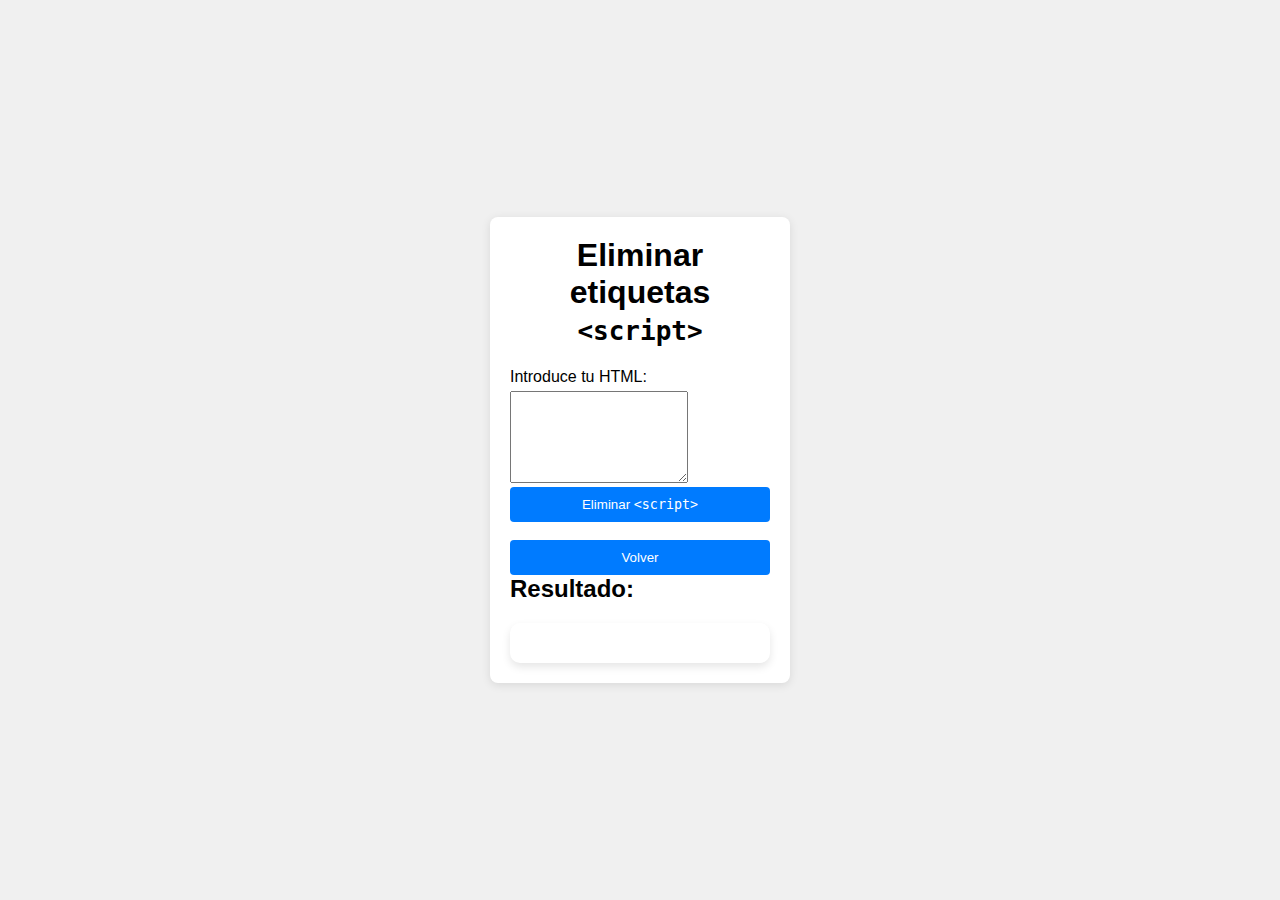
==== Practica10.html @ 87060776 "Practicas JS" ====
<!DOCTYPE html>
<html lang="es">
<head>
    <meta charset="UTF-8">
    <meta name="viewport" content="width=device-width, initial-scale=1.0">
    <title>Eliminador de Script</title>
    <link rel="stylesheet" href="CSS/estilo5.css">
</head>
<body>
    <div class="container">
    <h1>Eliminar etiquetas <code>&lt;script&gt;</code></h1>

    <form id="formularioHtml">
        <label for="entradaHtml">Introduce tu HTML:</label>
        <textarea id="entradaHtml" rows="6"></textarea>
        <br>
        <button type="button" onclick="eliminarEtiquetas()">Eliminar <code>&lt;script&gt;</code></button>
    </form>
    <br>
    <button onclick="location.href='index.html'">Volver</button>

    <h2>Resultado:</h2>
    <div id="resultado"></div>
</div>
    <script src="JS/practica10.js"></script>
</body>
</html>
---- CSS/estilo5.css ----
* {
    margin: 0;
    padding: 0;
    box-sizing: border-box;
}

body {
    font-family: Arial, sans-serif;
    background-color: #f0f0f0;
    display: flex;
    justify-content: center;
    align-items: center;
    height: 100vh;
}

.container {
    background-color: #fff;
    padding: 20px;
    border-radius: 8px;
    box-shadow: 0 2px 10px rgba(0, 0, 0, 0.1);
    width: 300px;
}

h1 {
    text-align: center;
    margin-bottom: 20px;
}

label {
    display: block;
    margin: 10px 0 5px;
}

input {
    width: 100%;
    padding: 8px;
    margin-bottom: 15px;
    border: 1px solid #ccc;
    border-radius: 4px;
}

button {
    width: 100%;
    padding: 10px;
    background-color: #007bff;
    color: white;
    border: none;
    border-radius: 4px;
    cursor: pointer;
}

button:hover {
    background-color: #0056b3;
}

#resultado {
    margin-top: 20px;
    background-color: #fff;
    padding: 20px;
    border-radius: 10px;
    box-shadow: 0 4px 8px rgba(0, 0, 0, 0.1);
}
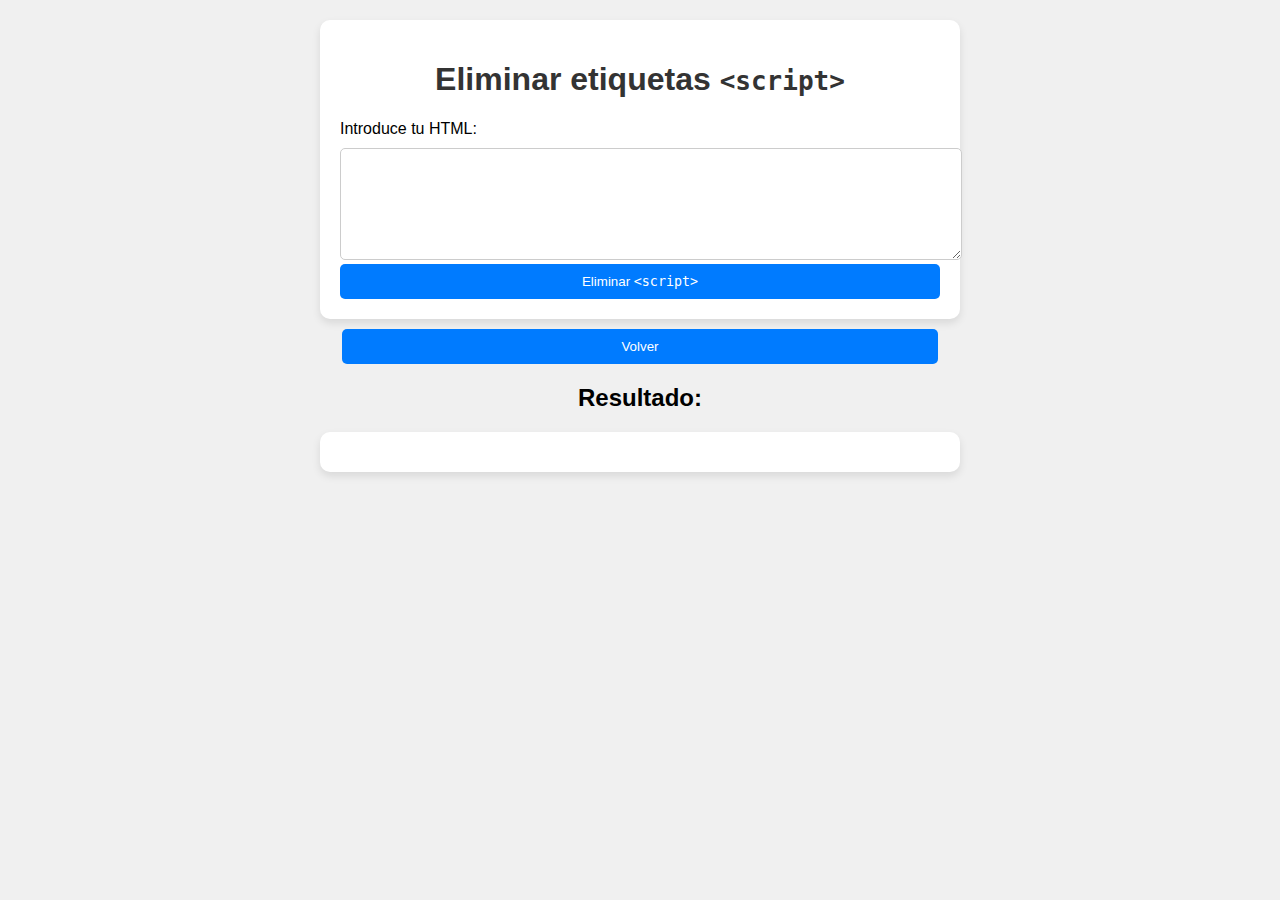
==== commit ab44b499: "Update Practica10.html" ====
--- a/Practica10.html
+++ b/Practica10.html
@@ -8,18 +8,20 @@
 </head>
 <body>
     <div class="container">
-    <h1>Eliminar etiquetas <code>&lt;script&gt;</code></h1>
+    
 
     <form id="formularioHtml">
+        <h1>Eliminar etiquetas <code>&lt;script&gt;</code></h1>
         <label for="entradaHtml">Introduce tu HTML:</label>
         <textarea id="entradaHtml" rows="6"></textarea>
         <br>
         <button type="button" onclick="eliminarEtiquetas()">Eliminar <code>&lt;script&gt;</code></button>
+        <br>
+    
     </form>
-    <br>
-    <button onclick="location.href='index.html'">Volver</button>
+    <button class="boton" onclick="location.href='index.html'">Volver</button>
 
-    <h2>Resultado:</h2>
+    <h2 align="center">Resultado:</h2>
     <div id="resultado"></div>
 </div>
     <script src="JS/practica10.js"></script>
--- a/CSS/estilo5.css
+++ b/CSS/estilo5.css
@@ -1,62 +1,67 @@
-* {
-    margin: 0;
-    padding: 0;
-    box-sizing: border-box;
-}
-
 body {
     font-family: Arial, sans-serif;
+    margin: 20px;
     background-color: #f0f0f0;
-    display: flex;
-    justify-content: center;
-    align-items: center;
-    height: 100vh;
-}
-
-.container {
-    background-color: #fff;
-    padding: 20px;
-    border-radius: 8px;
-    box-shadow: 0 2px 10px rgba(0, 0, 0, 0.1);
-    width: 300px;
 }
 
 h1 {
     text-align: center;
-    margin-bottom: 20px;
+    color: #333;
+}
+
+form {
+    background-color: white;
+    padding: 20px;
+    border-radius: 10px;
+    box-shadow: 0 4px 8px rgba(0, 0, 0, 0.1);
+    max-width: 600px;
+    margin: 0 auto;
 }
 
 label {
     display: block;
-    margin: 10px 0 5px;
+    margin-bottom: 10px;
 }
 
-input {
+textarea {
     width: 100%;
-    padding: 8px;
-    margin-bottom: 15px;
+    padding: 10px;
     border: 1px solid #ccc;
-    border-radius: 4px;
+    border-radius: 5px;
 }
 
 button {
-    width: 100%;
-    padding: 10px;
-    background-color: #007bff;
+    padding: 10px 20px;
+    background-color: #007BFF;
     color: white;
     border: none;
-    border-radius: 4px;
     cursor: pointer;
+    border-radius: 5px;
+    width: 100%;
 }
 
 button:hover {
     background-color: #0056b3;
 }
 
+.boton{
+    margin-top: 10px;
+    margin-left: 26%;
+    padding: 10px 20px;
+    background-color: #007BFF;
+    color: white;
+    border: none;
+    cursor: pointer;
+    border-radius: 5px;
+    width: 48%;
+}
+
 #resultado {
-    margin-top: 20px;
-    background-color: #fff;
+    background-color: white;
     padding: 20px;
     border-radius: 10px;
     box-shadow: 0 4px 8px rgba(0, 0, 0, 0.1);
+    max-width: 600px;
+    margin: 0 auto;
 }
+
